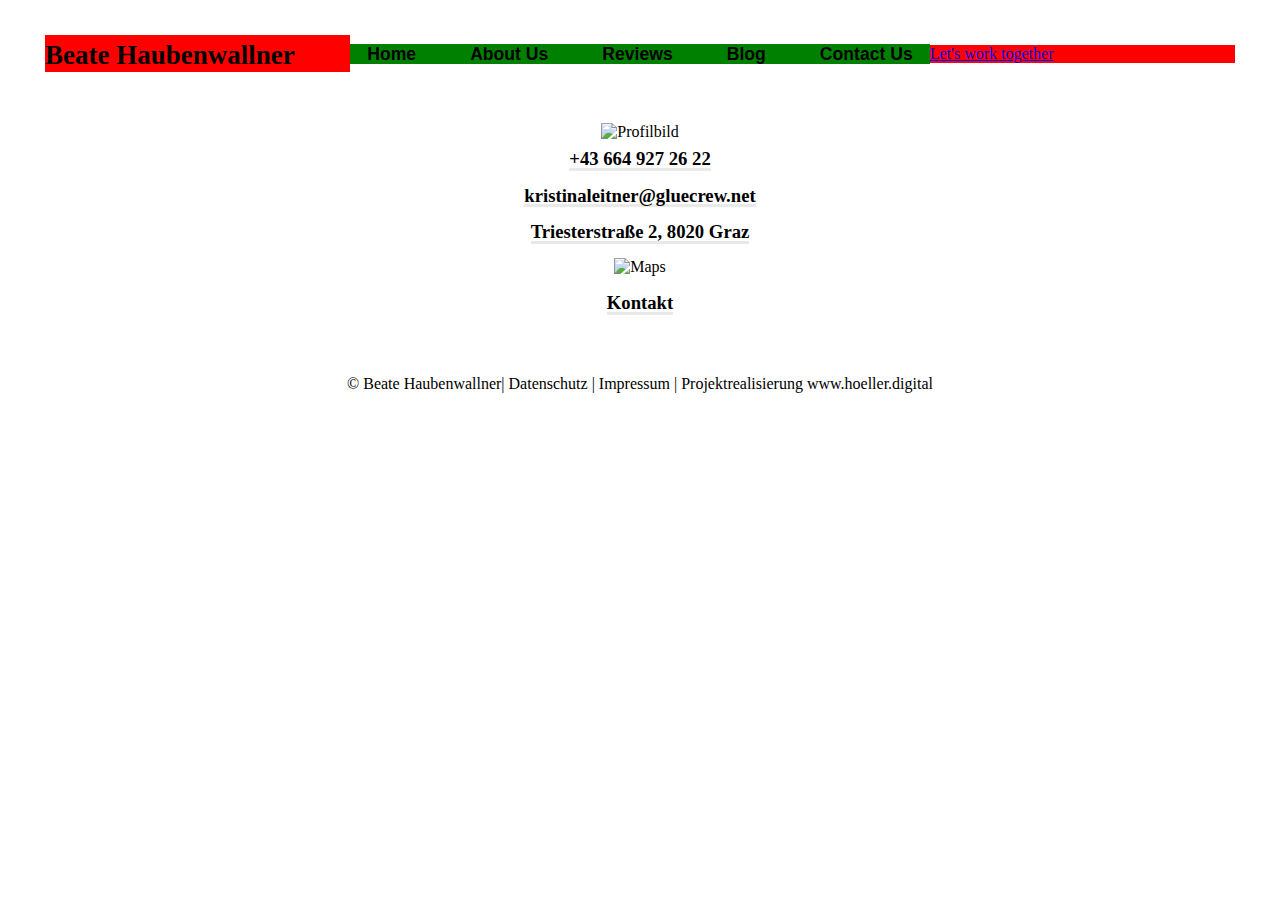
==== about/index.html @ 548c79c9 "deploy: hoellerdigital/haubenwallner-website-src@8b340419681ac76958f693fad7a2eaad1d253526" ====
<!-- A fully fleshed-out <head>, dynamically changing based on client.json and the page front matter -->

<!DOCTYPE html>
<html lang="en">
    <head>
        <!-- Standard meta tags -->
        <meta charset="UTF-8">
        <meta http-equiv="X-UA-Compatible" content="IE=edge">
        <meta name="viewport" content="width=device-width, initial-scale=1.0">
        <meta name="description" content="Meta description for the page">
        <meta name="keywords" content="">
        <link rel="canonical" href="https://www.example.com/about/">

        <!--Social Media Display-->
        <meta property="og:title" content="About | Code Stitch Web Designs"/>
        <meta property="og:description" content="Meta description for the page"/>
        <meta property="og:type" content="website"/>
        <meta property="og:url" content="https://www.example.com/about/"/>
        <meta property="og:image" content="/assets/images/logo-small.png"/>
        <meta property="og:image:secure_url" content="/assets/images/logo-small.png"/>

        <!--Favicons-->
        <link rel="apple-touch-icon" sizes="180x180" href="/assets/favicons/apple-touch-icon.png">
        <link rel="icon" type="image/png" sizes="32x32" href="/assets/favicons/favicon-32x32.png?v1">
        <link rel="icon" type="image/png" sizes="16x16" href="/assets/favicons/favicon-16x16.png">
        <link rel="manifest" href="/assets/favicons/site.webmanifest">
        <meta name="msapplication-TileColor" content="#da532c">
        <meta name="theme-color" content="#ffffff">

        <!-- Preloads -->
        <link rel="preload" as="image" href="/assets/svgs/logo-white.svg">
        <link rel="preload" as="font" type="font/woff2" href="/assets/fonts/roboto-v29-latin-regular.woff2" crossorigin>
        <link rel="preload" as="font" type="font/woff2" href="/assets/fonts/roboto-v29-latin-700.woff2" crossorigin>

        <!-- Preload an image - tag not rendered if preloadImg is blank to stop console errors -->
        
            <link rel="preload" as="image" href="/assets/images/cabinets2.jpg"/>
        

        <!-- Sitewide Stylesheets and Scripts -->
        <link rel="stylesheet" href="/assets/sass/main.css">

        

        <title>About | Code Stitch Web Designs</title>
    </head>
    <body>
        <!--Screen reader skip main nav-->
        <a class="skip" aria-label="skip to main content" href="#main" tabindex="1">Click To Skip To Main Content</a>

        <header id="cs-navigation">
    <div class="cs-container">
        <!--Nav Logo-->
        <h1 class="cs-logo">
        <a href="/" aria-label="back to home" tabindex="2">
        Beate Haubenwallner
        </a>
        </h1>
        <!--Navigation List-->
        <nav class="cs-nav" role="navigation">
            <!--Mobile Nav Toggle-->
            <button class="cs-toggle" id="mobile-menu-toggle" aria-expanded="false" aria-controls="cs-expanded-ul" aria-label="mobile menu toggle" tabindex="4">
                <div class="cs-box" aria-hidden="true">
                    <span class="cs-line cs-line1" aria-hidden="true"></span>
                    <span class="cs-line cs-line2" aria-hidden="true"></span>
                    <span class="cs-line cs-line3" aria-hidden="true"></span>
                </div>
            </button>
            <!-- We need a wrapper div so we can set a fixed height on the cs-ul in case the nav list gets too long from too many dropdowns being opened and needs to have an overflow scroll. This wrapper acts as the background so it can go the full height of the screen and not cut off any overflowing nav items while the cs-ul stops short of the bottom of the screen, which keeps all nav items in view no matter how mnay there are-->
            
            <div class="cs-ul-wrapper">
                <ul id="cs-expanded" class="cs-ul">
                    

                    
                    

                        
                        

                        
                        
                        
                        

                        
                        <li class="cs-li  ">

                            
                            
                                
                                <a href="/" class="cs-li-link " >
                                    Home
                                </a>
                            
                        </li>
                    

                        
                        

                        
                        
                        
                        

                        
                        <li class="cs-li  ">

                            
                            
                                
                                <a href="/about/" class="cs-li-link  cs-active "  aria-current="page" >
                                    About Us
                                </a>
                            
                        </li>
                    

                        
                        

                        
                        
                        
                        

                        
                        <li class="cs-li  ">

                            
                            
                                
                                <a href="/reviews/" class="cs-li-link " >
                                    Reviews
                                </a>
                            
                        </li>
                    

                        
                        

                        
                        
                        
                        

                        
                        <li class="cs-li  ">

                            
                            
                                
                                <a href="/blog/" class="cs-li-link " >
                                    Blog
                                </a>
                            
                        </li>
                    

                        
                        

                        
                        
                        
                        
                            
                        

                        
                        <li class="cs-li  cs-hide-on-desktop">

                            
                            
                                
                                <a href="/contact/" class="cs-li-link " >
                                    Contact Us
                                </a>
                            
                        </li>
                    
                </ul>
            </div>
        </nav>
    <a class="testbutton" href="/about.html">Let's work together</a>   
    </div>
</header>

        <main id="main">
            
    <section class="contact">
        <img class="profile" src="/assets/img/DSC1093-2.jpg" alt="Profilbild">
        <ul>
            <li><a class="btn" href="tel:+436649272622">+43 664 927 26 22</a></li>
            <li>        <a class="btn" href="mailto:kristinaleitner@gluecrew.net">kristinaleitner@gluecrew.net</a></li>
            <li>        <a class="btn" href="https://goo.gl/maps/xwY1QyCkpWvdSSQq5">Triesterstraße 2, 8020 Graz</a></li>
            </ul>
        <img class="maps" src="/assets/img/maps.jpg" alt="Maps">
    </section>


        </main>
        <!-- ============================================ -->
<!--                   Footer                     -->
<!-- ============================================ -->

<footer id="footer">
    <a class="btn" href="about.html">Kontakt</a>
    <div>© Beate Haubenwallner| <a href="privacy.html">Datenschutz</a> | <a href="legal.html">Impressum</a> | Projektrealisierung <a href="https://hoeller.digital/">www.hoeller.digital</a></div>
</footer>


    </body>
</html>
---- assets/sass/main.css ----
/*! minireset.css v0.0.6 | MIT License | github.com/jgthms/minireset.css */
html, body, ol, ul, li, dl, dt, dd, blockquote, figure, fieldset, legend, textarea, pre, iframe, hr, h1, h2, h3, h4, h5, h6 {
  margin: 0;
  padding: 0;
}

ul {
  list-style: none;
}

button, input, select {
  margin: 0;
}

html {
  box-sizing: border-box;
  scroll-behavior: smooth;
  font-variant-ligatures: common-ligatures;
  font-kerning: normal;
  image-rendering: optimizeQuality;
  font-family: "Roboto";
}

*,
*::before,
*::after {
  box-sizing: border-box;
}

img, video {
  height: auto;
  max-width: 100%;
}

iframe {
  border: 0;
}

table {
  border-collapse: collapse;
  border-spacing: 0;
}

td, th {
  padding: 0;
}

/* Remove all animations and transitions for people that prefer not to see them */
@media (prefers-reduced-motion: reduce) {
  *,
  *::before,
  *::after {
    animation-duration: 0.01ms !important;
    animation-iteration-count: 1 !important;
    transition-duration: 0.01ms !important;
    scroll-behavior: auto !important;
  }
}
/*Core*/
section {
  padding: 1rem;
}

@media screen and (max-width: 750px) {
  header h1 {
    padding-bottom: 10px;
  }
  header {
    padding-bottom: 25px;
    padding-top: 25px;
  }
}
@media screen and (min-width: 750px) {
  header {
    padding: 35px 45px;
  }
}
header h1 a {
  text-decoration: none;
  color: black;
  font-size: 27px;
}

header ul li {
  padding: 0 17px;
}

header nav a {
  color: black;
  text-decoration: none;
  font-family: roboto, sans-serif;
  font-size: 17.6px;
  display: inline-block;
  height: 19.6px;
  font-style: normal;
  font-weight: 700;
  letter-spacing: 0;
  text-transform: none;
}

header nav a:hover {
  border-bottom: 2px solid #e9e9e9;
}

.current-nav {
  border-bottom: 2px solid #e9e9e9;
}

/*Bottom-Nav*/
.bottom-nav ul {
  display: flex;
  justify-content: space-between;
}

.bottom-nav ul > * {
  flex: 1 1 0px;
}

.bottom-nav a {
  text-align: center;
  text-decoration: none;
  color: #2c2c2c;
  font-size: 12px;
  display: block;
}

.bottom-nav img {
  width: 22px;
  height: 22px;
  display: block !important;
  margin: 3px auto 6px;
}

.bottom-nav {
  background-color: white;
  border-top: #e9e9e9 solid 1px;
  position: fixed;
  bottom: 0;
  width: 100%;
}

/*Gallery*/
@media screen and (min-width: 300px) {
  .gallery {
    --column: 2;
    --gap: 10px;
  }
  .video-gallery {
    --video-column: 1;
    --gap: 10px;
  }
}
@media screen and (min-width: 890px) {
  .gallery {
    --column: 3;
    --gap: 30px;
  }
  .video-gallery {
    --video-column: 2;
    --gap: 30px;
  }
  html {
    background-image: url(/assets/img/home-background.jpg);
    background-size: 1920px 2800px;
    background-position: center;
    background-repeat: repeat-y;
  }
}
.gallery {
  margin: 0 auto;
  max-width: 1430px;
  column-count: var(--column);
  column-gap: var(--gap);
}

.gallery img {
  break-inside: avoid;
  margin-bottom: var(--gap);
}

/*Video Gallery*/
.video-gallery {
  margin: 0 auto;
  max-width: 1430px;
  column-count: var(--video-column);
  column-gap: var(--gap);
}

.video-gallery video {
  width: 100%;
  break-inside: avoid;
  margin-bottom: var(--gap);
}

/*Footer*/
footer {
  text-align: center;
}

footer div {
  padding: 60px 0;
}

footer div a,
.socialbar ul a {
  text-decoration: none;
  color: black;
}

footer div a:hover,
.socialbar li a:hover {
  color: #e9e9e9;
}

/*contact*/
.contact {
  text-align: center;
}

.contact .profile {
  max-width: 297px;
  width: 100%;
}

.contact p {
  max-width: 500px;
  margin: 0 auto;
}

.contact li {
  padding: 7px 0;
}

.contact .maps {
  padding-top: 7px;
  max-width: 800px;
  width: 100%;
}

/*Button*/
.btn {
  display: inline-block;
  height: 22.7px;
  color: black;
  font-family: "Roboto";
  text-transform: none;
  font-style: normal;
  letter-spacing: 0;
  font-weight: 700;
  font-size: 18.7px;
  font-weight: 700;
  text-decoration: none;
  border-bottom: 3px solid #e9e9e9;
}

/* hide util*/
@media screen and (max-width: 750px) {
  .sm-screen {
    display: none;
  }
}
@media screen and (min-width: 725px) {
  .lg-screen {
    display: none;
  }
  .bottom-nav {
    display: none;
  }
}
/*Sidebar*/
.socialbar {
  font-size: 15px;
  font-style: normal;
  font-weight: 700;
  letter-spacing: 0;
  text-transform: none;
  letter-spacing: 0.02em;
}

@media screen and (max-width: 1349px) {
  .socialbar ul {
    display: flex;
    justify-content: center;
    flex-wrap: wrap;
  }
  .socialbar li,
  .locationbar li {
    padding: 14px;
  }
  .locationbar {
    display: none;
  }
}
@media screen and (min-width: 1544px) {
  .socialbar {
    left: 0;
    position: fixed;
    top: 50%;
    transform: translate(0, -50%);
  }
  .socialbar li {
    padding: 14px 29px;
  }
  .locationbar {
    transform: rotate(90deg) translate(20%, 0);
    right: 0;
    position: fixed;
    top: 50%;
    font-size: 15px;
    font-style: normal;
    font-weight: 700;
    letter-spacing: 0.02em;
  }
}
/*impressum, datenschutz*/
.page main {
  max-width: 600px;
  margin: 0 auto;
}

/* .cs-container {
  display: grid;   grid-template-columns: auto 1fr auto; 
  align-items: center;   position: relative;
}
.cs-toggle {
  display: none;
}
.cs-logo {
    grid-column: 1; }
.cs-nav {
  grid-column: 2;    justify-self: center;
}
.cs-ul {
  display: inline-flex;
  list-style: none;
  margin: 0;
  padding: 0;
  gap: 20px;
}
.testbutton{
    grid-column: 3; 
justify-self: end; } */
.cs-container {
  display: flex;
  flex-wrap: wrap;
  justify-content: space-between;
  align-items: center;
}

.cs-toggle {
  display: none;
}

.cs-logo {
  background-color: red;
  flex-grow: 1;
  flex-basis: 0;
}

.cs-nav {
  background-color: green;
}

.cs-ul {
  display: inline-flex;
  list-style: none;
  margin: 0;
  padding: 0;
  gap: 20px;
}

.testbutton {
  background-color: red;
  flex-grow: 1;
  flex-basis: 0;
}

.skip {
  z-index: -1111111;
  position: absolute;
  top: 0;
  left: 0;
  opacity: 0;
}
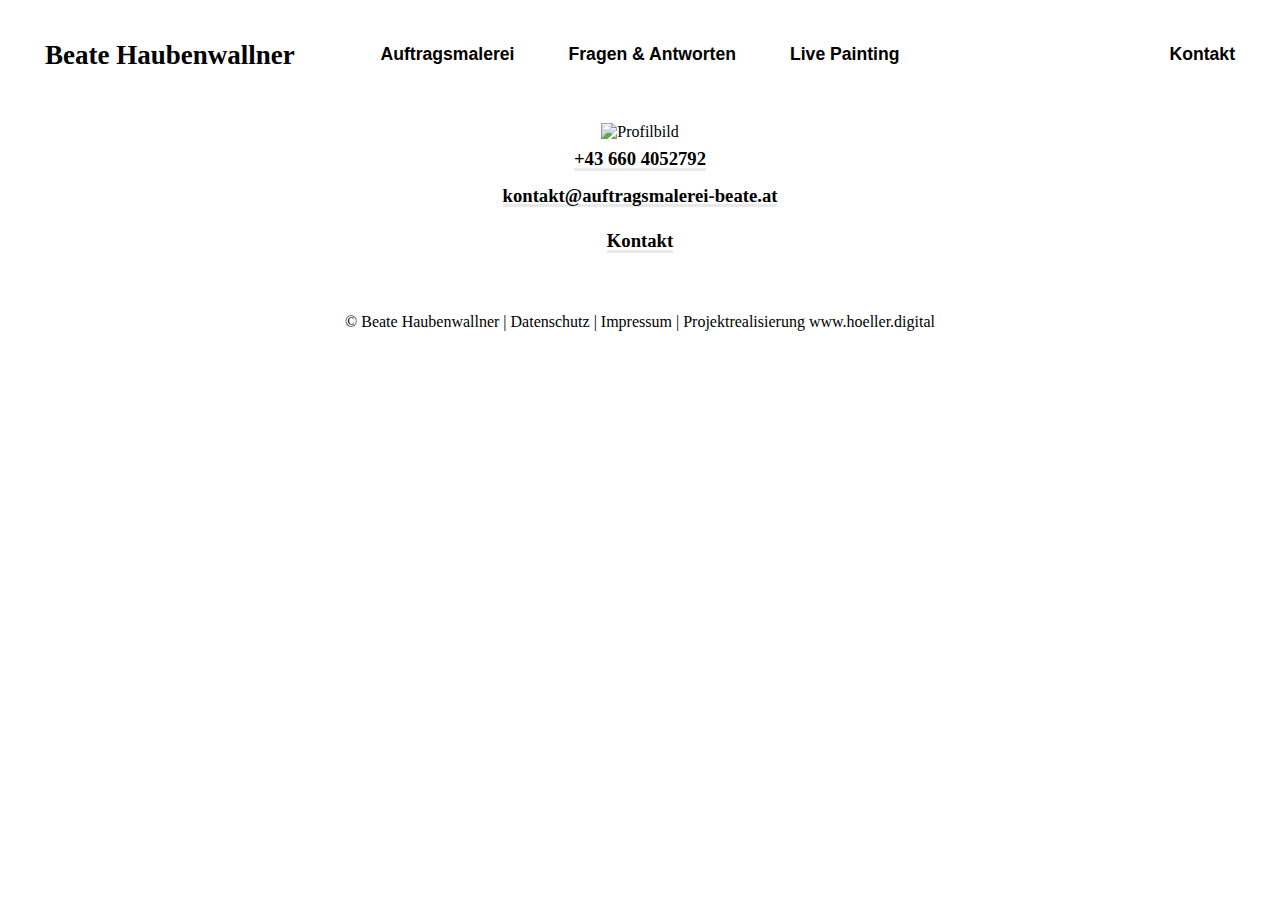
==== commit 5afa7d3d: "deploy: hoellerdigital/haubenwallner-website-src@953076f8621153fe06ebc84fe26f6dcd833cf238" ====
--- a/about/index.html
+++ b/about/index.html
@@ -9,13 +9,13 @@
         <meta name="viewport" content="width=device-width, initial-scale=1.0">
         <meta name="description" content="Meta description for the page">
         <meta name="keywords" content="">
-        <link rel="canonical" href="https://www.example.com/about/">
+        <link rel="canonical" href="https://www.auftragsmalerei-beate.at/about/">
 
         <!--Social Media Display-->
         <meta property="og:title" content="About | Code Stitch Web Designs"/>
         <meta property="og:description" content="Meta description for the page"/>
         <meta property="og:type" content="website"/>
-        <meta property="og:url" content="https://www.example.com/about/"/>
+        <meta property="og:url" content="https://www.auftragsmalerei-beate.at/about/"/>
         <meta property="og:image" content="/assets/images/logo-small.png"/>
         <meta property="og:image:secure_url" content="/assets/images/logo-small.png"/>
 
@@ -89,8 +89,8 @@
                             
                             
                                 
-                                <a href="/" class="cs-li-link " >
-                                    Home
+                                <a href="/about/" class="cs-li-link  cs-active "  aria-current="page" >
+                                    Auftragsmalerei
                                 </a>
                             
                         </li>
@@ -110,8 +110,8 @@
                             
                             
                                 
-                                <a href="/about/" class="cs-li-link  cs-active "  aria-current="page" >
-                                    About Us
+                                <a href="/contact/" class="cs-li-link " >
+                                    Fragen &amp; Antworten
                                 </a>
                             
                         </li>
@@ -132,28 +132,7 @@
                             
                                 
                                 <a href="/reviews/" class="cs-li-link " >
-                                    Reviews
-                                </a>
-                            
-                        </li>
-                    
-
-                        
-                        
-
-                        
-                        
-                        
-                        
-
-                        
-                        <li class="cs-li  ">
-
-                            
-                            
-                                
-                                <a href="/blog/" class="cs-li-link " >
-                                    Blog
+                                    Live Painting
                                 </a>
                             
                         </li>
@@ -175,7 +154,7 @@
                             
                             
                                 
-                                <a href="/contact/" class="cs-li-link " >
+                                <a href="/about2/" class="cs-li-link " >
                                     Contact Us
                                 </a>
                             
@@ -184,7 +163,7 @@
                 </ul>
             </div>
         </nav>
-    <a class="testbutton" href="/about.html">Let's work together</a>   
+    <a class="testbutton cs-hide-on-mobile" href="/about/">Kontakt</a>   
     </div>
 </header>
 
@@ -193,13 +172,9 @@
     <section class="contact">
         <img class="profile" src="/assets/img/DSC1093-2.jpg" alt="Profilbild">
         <ul>
-            <li><a class="btn" href="tel:+436649272622">+43 664 927 26 22</a></li>
-            <li>        <a class="btn" href="mailto:kristinaleitner@gluecrew.net">kristinaleitner@gluecrew.net</a></li>
-            <li>        <a class="btn" href="https://goo.gl/maps/xwY1QyCkpWvdSSQq5">Triesterstraße 2, 8020 Graz</a></li>
+            <li><a class="btn" href="tel:+436604052792">+43 660 4052792</a></li>
+            <li>        <a class="btn" href="mailto:kontakt@auftragsmalerei-beate.at">kontakt@auftragsmalerei-beate.at</a></li>
             </ul>
-        <img class="maps" src="/assets/img/maps.jpg" alt="Maps">
-    </section>
-
 
         </main>
         <!-- ============================================ -->
@@ -208,7 +183,7 @@
 
 <footer id="footer">
     <a class="btn" href="about.html">Kontakt</a>
-    <div>© Beate Haubenwallner| <a href="privacy.html">Datenschutz</a> | <a href="legal.html">Impressum</a> | Projektrealisierung <a href="https://hoeller.digital/">www.hoeller.digital</a></div>
+    <div>© Beate Haubenwallner | <a href="/datenschutz/">Datenschutz</a> | <a href="/impressum/">Impressum</a> | Projektrealisierung <a href="https://hoeller.digital/">www.hoeller.digital</a></div>
 </footer>
 
 
--- a/assets/sass/main.css
+++ b/assets/sass/main.css
@@ -85,7 +85,7 @@
   padding: 0 17px;
 }
 
-header nav a {
+header nav a, .testbutton {
   color: black;
   text-decoration: none;
   font-family: roboto, sans-serif;
@@ -318,6 +318,19 @@
   margin: 0 auto;
 }
 
+.cs-hide-on-mobile {
+  display: none;
+}
+
+/* Desktop - 1024px */
+@media only screen and (min-width: 64rem) {
+  .cs-hide-on-mobile {
+    display: block;
+  }
+  .cs-hide-on-desktop {
+    display: none;
+  }
+}
 /* .cs-container {
   display: grid;   grid-template-columns: auto 1fr auto; 
   align-items: center;   position: relative;
@@ -352,13 +365,8 @@
 }
 
 .cs-logo {
-  background-color: red;
   flex-grow: 1;
   flex-basis: 0;
-}
-
-.cs-nav {
-  background-color: green;
 }
 
 .cs-ul {
@@ -370,9 +378,9 @@
 }
 
 .testbutton {
-  background-color: red;
   flex-grow: 1;
   flex-basis: 0;
+  text-align: right;
 }
 
 .skip {
@@ -381,4 +389,38 @@
   top: 0;
   left: 0;
   opacity: 0;
+}
+
+.faq a {
+  color: black;
+  background-color: rgba(255, 255, 0, 0.1803921569);
+}
+.faq details {
+  border-bottom: 1px solid rgba(211, 211, 211, 0.3607843137);
+  padding: 30px 0;
+}
+.faq details div {
+  max-width: 550px;
+  margin: 0 auto;
+  text-align: center;
+}
+
+.faq {
+  padding-top: 60px;
+  padding-bottom: 60px;
+}
+
+/* For screens 1024px and up */
+@media (min-width: 1024px) {
+  .faq {
+    padding-top: 80px;
+    padding-bottom: 80px;
+  }
+}
+/* For screens 1300px and up */
+@media (min-width: 1300px) {
+  .faq {
+    padding-top: 150px;
+    padding-bottom: 150px;
+  }
 }